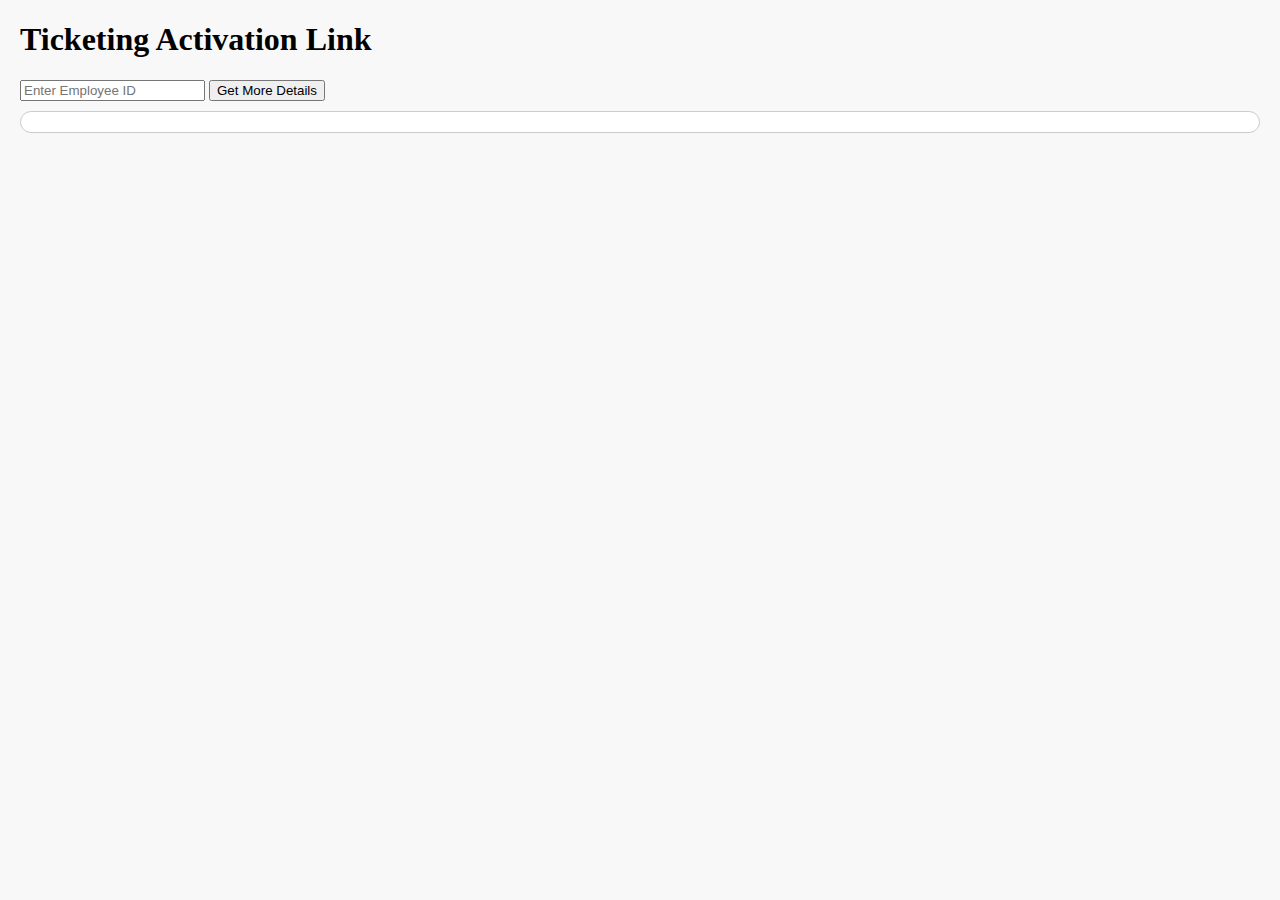
==== employee_lookup.html @ 12af9004 "Add files via upload" ====
<!DOCTYPE html>  
<html lang="en">  
<head>  
    <meta charset="UTF-8">  
    <meta name="viewport" content="width=device-width, initial-scale=1.0">  
    <title>Employee Lookup</Title>  
    <style>  
        body {  
            font-family: Times New Roman (Headings CS), sans-serif;  
            background-color: #f9f8f9;  
            margin: 20px; 

        }  
        #lookupForm {  
            margin-bottom: 10px;  
        }  
        #lookupForm {  
            margin-bottom: 10px;  
        }  
        #employeeDetails {  
            border: 1px solid #ccc;  
            padding: 10px;  
            margin-top: 5px;  
            background-color: #fff;  
            border-radius: 50px;  
        }  
        .employee-name {  
            color: blue;  
            font-weight: bold;  
        }  
        .employee-email {  
            color: #FF6600;  
            font-weight: bold;  
        }  
        .error-message {  
            color: red;  
            font-weight: bold;  
        }  
    </style>  
</head>  
<body>
    <h1>Ticketing Activation Link</h1> <!-- Form Title -->  
    <form id="lookupForm">  
        <input type="text" id="employeeId" placeholder="Enter Employee ID">  
        <button type="submit">Get More Details</button>  
    </form>  
    <div id="employeeDetails"></div>  

    <script>  
        document.getElementById('lookupForm').addEventListener('submit', function(event) {  
            event.preventDefault(); // Prevent default form submission  

            const employeeId = document.getElementById('employeeId').value.trim(); // Get the employee ID  
            console.log('Requested Employee ID:', employeeId); // Log the ID for debugging  

            fetch('employees.json')  
                .then(response => {  
                    if (!response.ok) {  
                        throw new Error('Network response was not ok: ' + response.statusText);  
                    }  
                    return response.json(); // Parse the JSON data  
                })  
                .then(data => {  
                    console.log('Fetched Data:', data); // Log the fetched data  

                    // Attempt to find the employee using the Employee ID key  
                    const employee = data.find(emp => emp['Employee ID'] === Number(employeeId));   
                    const detailsDiv = document.getElementById('employeeDetails'); // Get the details div  

                    if (employee) {  
                        console.log('Found Employee:', employee); // Log the found employee  
                        detailsDiv.innerHTML = `  
                            <p class="employee-name">Name: <span style="color: black;">${employee.Name}</span></p>  
                            <p class="employee-email">Email: <span style="color: black;">${employee['Email Address']}</span></p>  
                        `; // Display employee details with classes  
                    } else {  
                        console.log(`Employee ID ${employeeId} not found`); // Log if not found  
                        detailsDiv.innerHTML = `<p class="error-message">Employee ID not found</p>`; // Notify user  
                    }  
                })  
                .catch(error => {  
                    console.error('There has been a problem with your fetch operation:', error);  
                });  
        });  
    </script>  
</body>  
</html>
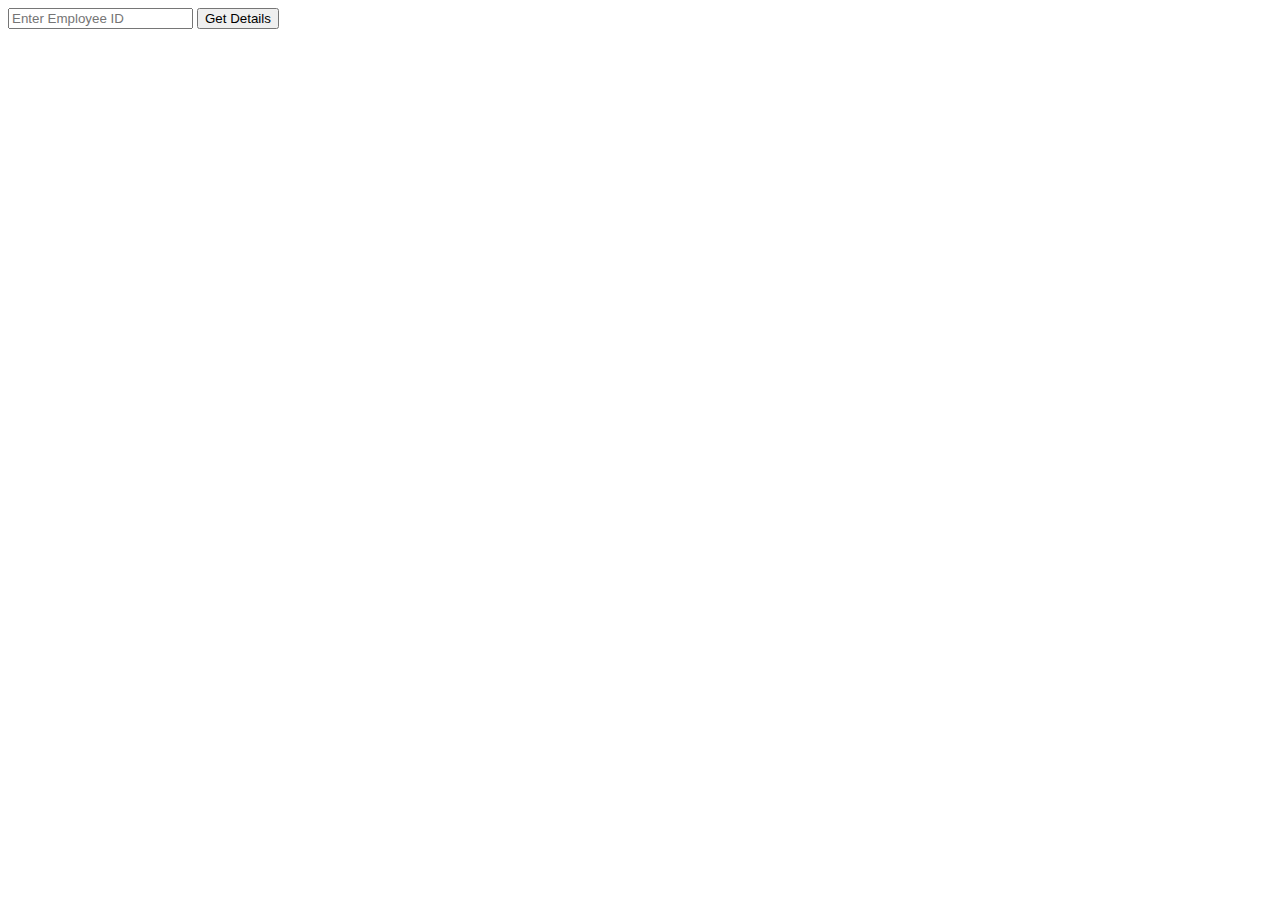
==== commit 8bb33721: "Add files via upload" ====
--- a/employee_lookup.html
+++ b/employee_lookup.html
@@ -3,46 +3,12 @@
 <head>  
     <meta charset="UTF-8">  
     <meta name="viewport" content="width=device-width, initial-scale=1.0">  
-    <title>Employee Lookup</Title>  
-    <style>  
-        body {  
-            font-family: Times New Roman (Headings CS), sans-serif;  
-            background-color: #f9f8f9;  
-            margin: 20px; 
-
-        }  
-        #lookupForm {  
-            margin-bottom: 10px;  
-        }  
-        #lookupForm {  
-            margin-bottom: 10px;  
-        }  
-        #employeeDetails {  
-            border: 1px solid #ccc;  
-            padding: 10px;  
-            margin-top: 5px;  
-            background-color: #fff;  
-            border-radius: 50px;  
-        }  
-        .employee-name {  
-            color: blue;  
-            font-weight: bold;  
-        }  
-        .employee-email {  
-            color: #FF6600;  
-            font-weight: bold;  
-        }  
-        .error-message {  
-            color: red;  
-            font-weight: bold;  
-        }  
-    </style>  
+    <title>Employee Lookup</title>  
 </head>  
-<body>
-    <h1>Ticketing Activation Link</h1> <!-- Form Title -->  
+<body>  
     <form id="lookupForm">  
         <input type="text" id="employeeId" placeholder="Enter Employee ID">  
-        <button type="submit">Get More Details</button>  
+        <button type="submit">Get Details</button>  
     </form>  
     <div id="employeeDetails"></div>  
 
@@ -64,18 +30,16 @@
                     console.log('Fetched Data:', data); // Log the fetched data  
 
                     // Attempt to find the employee using the Employee ID key  
+                    // Convert employeeId to a number if Employee IDs in JSON are numbers  
                     const employee = data.find(emp => emp['Employee ID'] === Number(employeeId));   
                     const detailsDiv = document.getElementById('employeeDetails'); // Get the details div  
 
                     if (employee) {  
                         console.log('Found Employee:', employee); // Log the found employee  
-                        detailsDiv.innerHTML = `  
-                            <p class="employee-name">Name: <span style="color: black;">${employee.Name}</span></p>  
-                            <p class="employee-email">Email: <span style="color: black;">${employee['Email Address']}</span></p>  
-                        `; // Display employee details with classes  
+                        detailsDiv.innerHTML = `Name: ${employee.Name}, Email: ${employee['Email Address']}`; // Display employee details  
                     } else {  
                         console.log(`Employee ID ${employeeId} not found`); // Log if not found  
-                        detailsDiv.innerHTML = `<p class="error-message">Employee ID not found</p>`; // Notify user  
+                        detailsDiv.innerHTML = 'Employee ID not found'; // Notify user  
                     }  
                 })  
                 .catch(error => {  
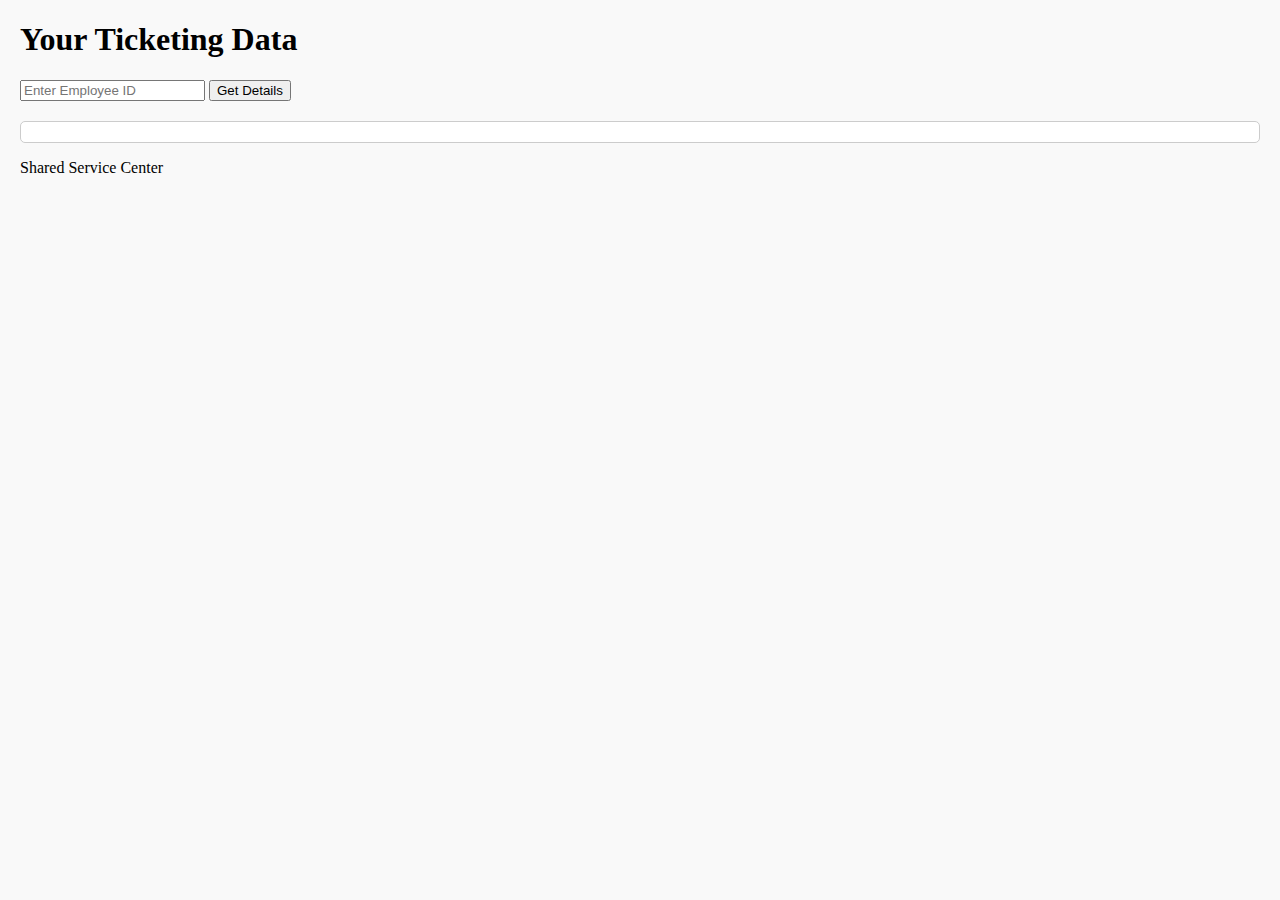
==== commit 91f1e960: "Add files via upload" ====
--- a/employee_lookup.html
+++ b/employee_lookup.html
@@ -4,13 +4,68 @@
     <meta charset="UTF-8">  
     <meta name="viewport" content="width=device-width, initial-scale=1.0">  
     <title>Employee Lookup</title>  
+    <style> 
+
+	} 
+  
+        h1 {  
+	    color: #E97132;
+	    font-family: Trade Gothic Next;
+            text-align: center;  
+
+        }   
+ 
+        body {  
+            font-family: Trade Gothic Next, Trade Gothic Next;  
+            background-color: #f9f9f9;  
+            margin: 20px;
+  
+        }      
+        #lookupForm {  
+            margin-bottom: 20px;  
+        }  
+        #employeeDetails {  
+            border: 1px solid #ccc;  
+            padding: 10px;  
+            margin-top: 10px;  
+            background-color: #fff;  
+            border-radius: 5px;  
+        }  
+        .employee-name {  
+            color: #E97132;  
+            font-weight: Italic;  
+        }  
+        .employee-email {  
+            color: #E97132;  
+            font-weight: Italic; 
+        }  
+        .error-message {  
+            color: red;  
+            font-weight: bold;  
+
+         #signature { 
+	    color: red; 
+            margin-top: 20px;  
+            text-align: center;  
+	    
+          }  
+    </style>  
 </head>  
 <body>  
+
+   <h1>Your Ticketing Data </h1> <!-- Form Title -->  
+
     <form id="lookupForm">  
         <input type="text" id="employeeId" placeholder="Enter Employee ID">  
         <button type="submit">Get Details</button>  
     </form>  
     <div id="employeeDetails"></div>  
+
+    <div id="signature">  
+        <p>Shared Service Center </p>  
+
+    </div>  
+
 
     <script>  
         document.getElementById('lookupForm').addEventListener('submit', function(event) {  
@@ -30,16 +85,18 @@
                     console.log('Fetched Data:', data); // Log the fetched data  
 
                     // Attempt to find the employee using the Employee ID key  
-                    // Convert employeeId to a number if Employee IDs in JSON are numbers  
                     const employee = data.find(emp => emp['Employee ID'] === Number(employeeId));   
                     const detailsDiv = document.getElementById('employeeDetails'); // Get the details div  
 
                     if (employee) {  
                         console.log('Found Employee:', employee); // Log the found employee  
-                        detailsDiv.innerHTML = `Name: ${employee.Name}, Email: ${employee['Email Address']}`; // Display employee details  
+                        detailsDiv.innerHTML = `  
+                            <p class="employee-name">Name: <span style="color: black;">${employee.Name}</span></p>  
+                            <p class="employee-email">Email: <span style="color: black;">${employee['Email Address']}</span></p>  
+                        `; // Display employee details with classes  
                     } else {  
                         console.log(`Employee ID ${employeeId} not found`); // Log if not found  
-                        detailsDiv.innerHTML = 'Employee ID not found'; // Notify user  
+                        detailsDiv.innerHTML = `<p class="error-message">Employee ID not found</p>`; // Notify user  
                     }  
                 })  
                 .catch(error => {  
